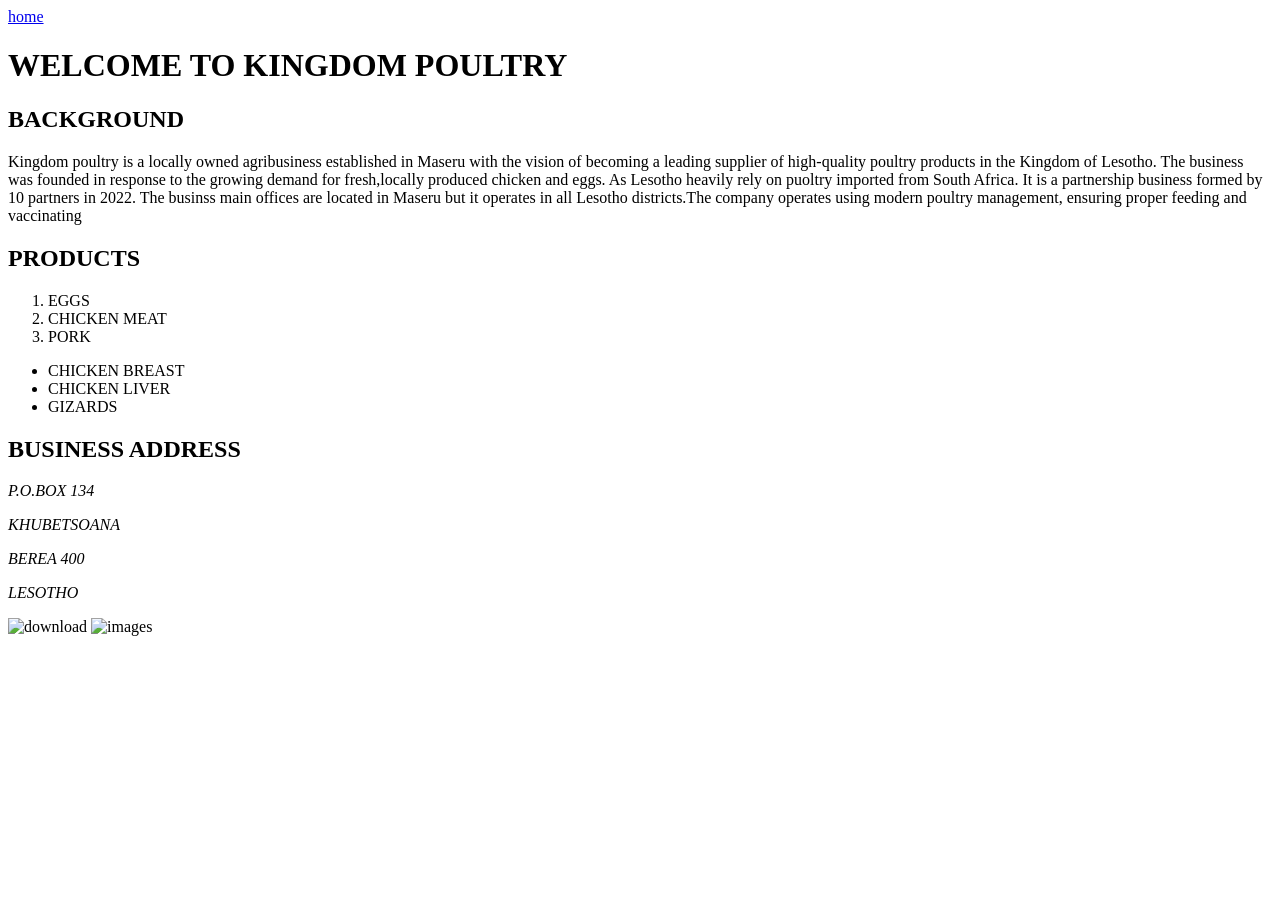
==== INDEX.HTML @ a676dd38 "Add files via upload" ====
<!DOCTYPE html>
<html>
<head>
	<meta charset="utf-8">
	<meta name="viewport" content="width=device-width, initial-scale=1">
	<title>KINGDOM PUOLTRY</title>
</head>
<body>
	<a href="services.html">home</a>
	<H1>WELCOME TO KINGDOM POULTRY</H1>
	<h2>BACKGROUND</h2>
	<P>Kingdom poultry is a locally owned agribusiness established in Maseru with the vision of becoming a leading supplier of high-quality poultry products in  the Kingdom of Lesotho. The business was founded in response to the growing demand for fresh,locally produced chicken and eggs. As Lesotho heavily rely on puoltry imported from South Africa. It is a partnership business formed by 10 partners in 2022. The businss main offices are located in Maseru but it operates in all Lesotho districts.The company operates using modern poultry management, ensuring proper feeding and vaccinating</P>
	<H2>PRODUCTS</H2>
	<OL>
		<LI>EGGS</LI>
		<LI>CHICKEN MEAT</LI>
		<LI>PORK</LI>
	</OL>
	<UL>
		<LI>CHICKEN BREAST</LI>
		<LI>CHICKEN LIVER</LI>
		<LI> GIZARDS</LI>
	</UL>
	<H2>BUSINESS ADDRESS</H2>
	<address><p>P.O.BOX 134</p> <P>KHUBETSOANA</P> <p>BEREA 400</p> <p>LESOTHO</p></address>
	<img src="download.jpg" ALT="download">
	<img src="images.jpg" alt="images" width="378" height="200">

</body>
</html>
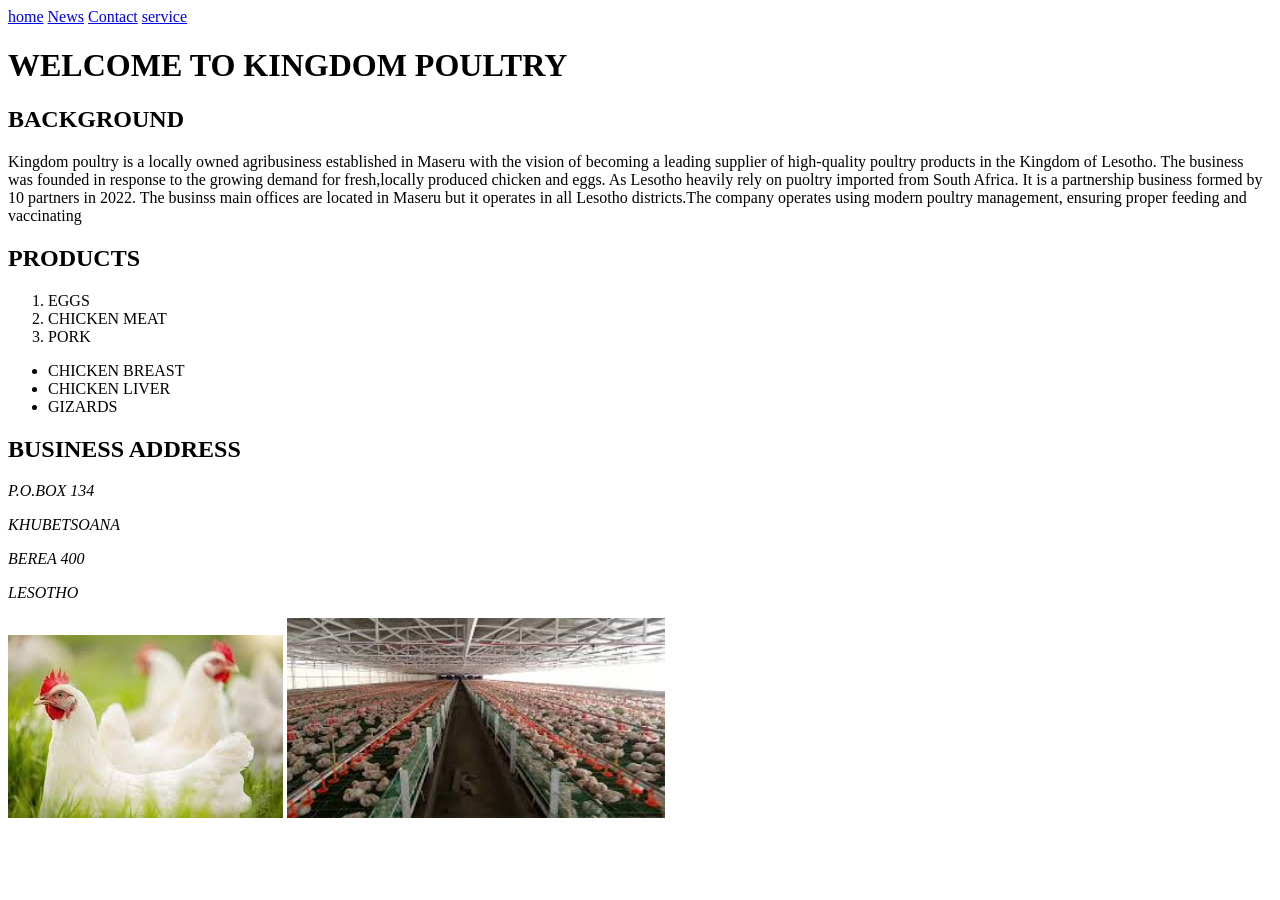
==== commit 4beb38ef: "Add files via upload" ====
--- a/INDEX.HTML
+++ b/INDEX.HTML
@@ -4,9 +4,16 @@
 	<meta charset="utf-8">
 	<meta name="viewport" content="width=device-width, initial-scale=1">
 	<title>KINGDOM PUOLTRY</title>
+	<link rel="stylesheet" type="text/css" href="style.css">
 </head>
 <body>
-	<a href="services.html">home</a>
+	<div class="topnav">
+	  <a class="active" href="services.html">home</a>
+	  <a href="#news">News</a>
+	  <a href="#contact">Contact</a>
+	  <a href="services.html">service</a>
+    </div>
+
 	<H1>WELCOME TO KINGDOM POULTRY</H1>
 	<h2>BACKGROUND</h2>
 	<P>Kingdom poultry is a locally owned agribusiness established in Maseru with the vision of becoming a leading supplier of high-quality poultry products in  the Kingdom of Lesotho. The business was founded in response to the growing demand for fresh,locally produced chicken and eggs. As Lesotho heavily rely on puoltry imported from South Africa. It is a partnership business formed by 10 partners in 2022. The businss main offices are located in Maseru but it operates in all Lesotho districts.The company operates using modern poultry management, ensuring proper feeding and vaccinating</P>
